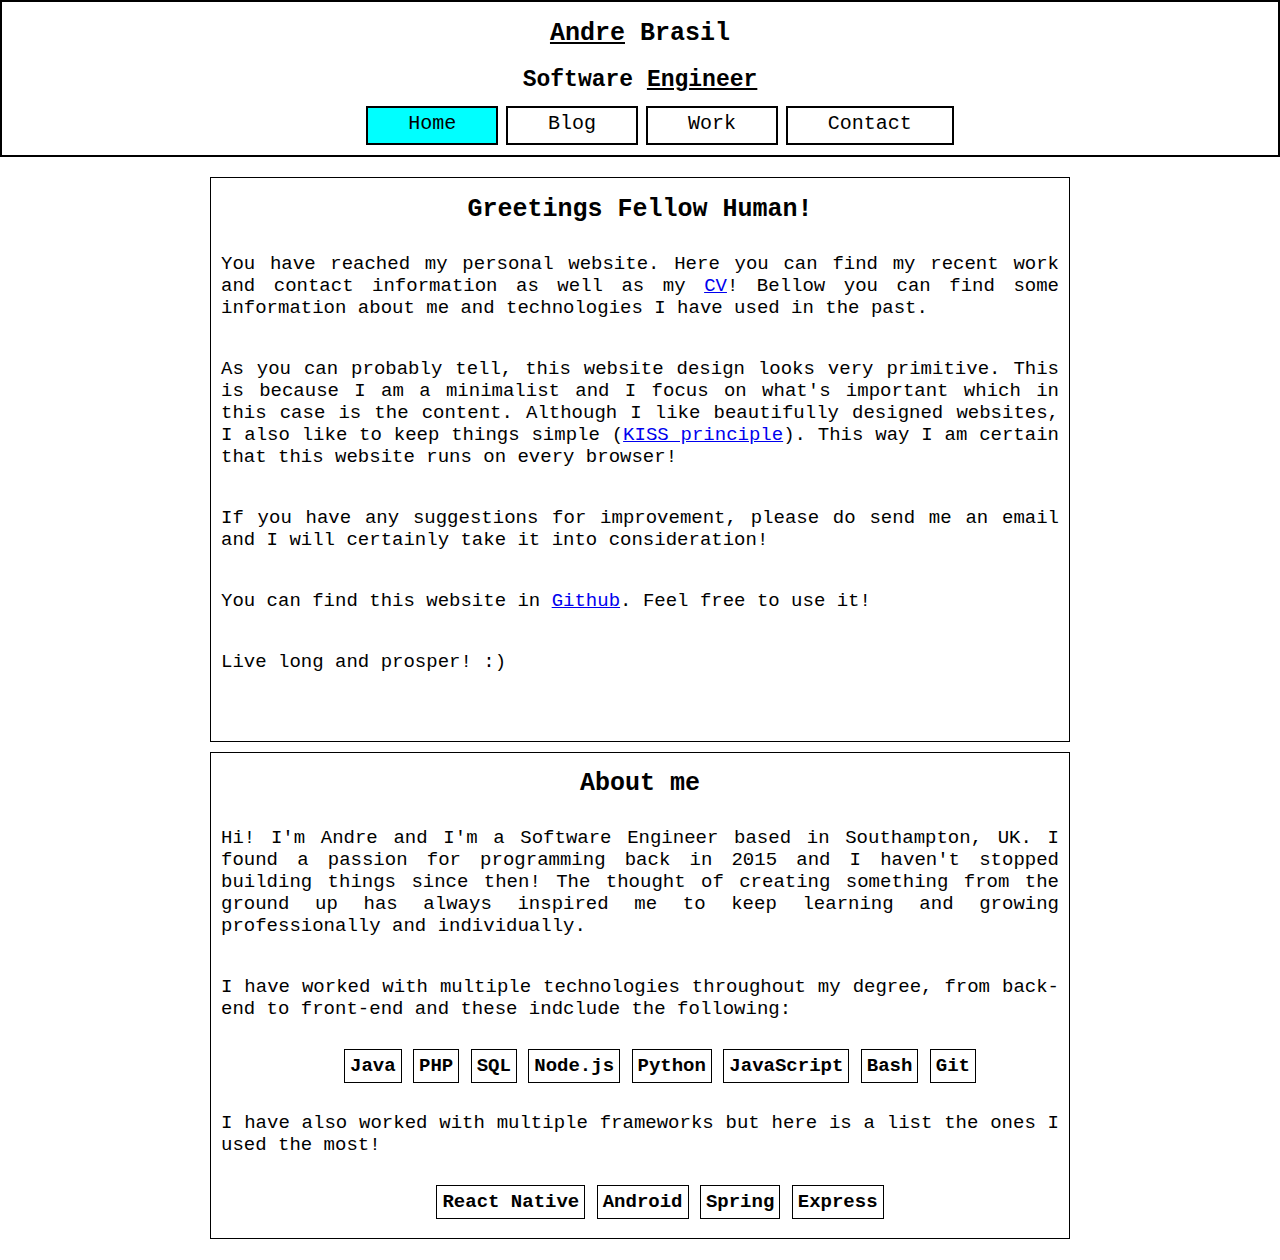
==== index.html @ 7fb65097 "First commit of aang: My personal website" ====
<head>
    <link rel='stylesheet' href='./style.css'/>
</head>
<body>
<header>
    <nav>
        <h1><u>Andre</u> Brasil</h1>
        <h2>Software <u>Engineer</u></h2>
        <ul id="nav">
            <li style="background-color: cyan"><a href="./index.html">Home</a></li>
            <li><a href="./blog.html">Blog</a></li>
            <li><a href="./work.html">Work</a></li>
            <li><a href="./contact.html">Contact</a></li>
        </ul>
    </nav>
</header>

<main>
    <article>
        <h1>Greetings Fellow Human!</h1> 
        <p>
        You have reached my personal website. 
        Here you can find my recent work and contact information as well as my 
        <a href='./contact'>CV</a>! Bellow you can find some information about me and
        technologies I have used in the past.

        </p>
        <p>
        As you can probably tell, this website design looks very primitive. This is because
        I am a minimalist and I focus on what's important which in this case is the content.
        Although I like beautifully designed websites, 
        I also like to keep things simple 
        (<a href='https://en.wikipedia.org/wiki/KISS_principle'>KISS principle</a>). 
        This way I am certain that this website runs on every browser!
        <p>If you have any suggestions for improvement, please do send me an email and 
        I will certainly take it into consideration!</p>
        <p>You can find this website in <a href='https://github.com/oliva20/'>Github</a>.
        Feel free to use it! 
        </p>
        <p>Live long and prosper! :) </p>
        <!-- TODO get the emoji for the live long and prosper. -->
        </p> 
    </article>
    <article>
        <h1>About me</h1>
        <p>Hi! I'm Andre and I'm a Software Engineer based in Southampton, UK.
           I found a passion for programming back in 2015 and I haven't stopped building things
            since then! The thought of creating something from the ground up has always inspired me to keep learning and growing professionally and individually. </p>
        <p>I have worked with multiple technologies throughout my degree, from back-end to front-end and these indclude the following: </p>
        <ul class='tech-list'> 
            <li>Java</li>
            <li>PHP</li>
            <li>SQL</li>
            <li>Node.js</li>
            <li>Python</li>
            <li>JavaScript</li>
            <li>Bash</li>
            <li>Git</li>
        </ul>
        <p>I have also worked with multiple frameworks but here is a list the ones I used
        the most!</p> 

        <ul class='tech-list'> 
            <li>React Native</li>
            <li>Android</li>
            <li>Spring</li>
            <li>Express</li>
        </ul>
    </article>
</main>

</body>
<footer>
</footer>
---- style.css ----
body {
    margin: 0;
    font-family: monospace;
}
h1 {
    font-size: 25px;
}

h2 {
    font-size: 23;
}

h3 {
    font-size: 20px;
}
p {
    font-size: 19px; 
}

main {
    margin: 20 200;
}

article{
   margin: 10;
   text-align: center; 
   border: 1px black solid;
}

article > p {
    text-align: justify;
    padding: 10;
}

nav {
    border: 2px black solid;
}

nav > h1, h2, h3 {
    text-align: center;
    width: 100%;
}

#nav {
    text-align:center;
    margin-bottom: 20;
}

#nav li {
    display:inline;
    border: 2px black solid;
    padding: 10 0;
}
#nav a {
    font-size: 20px;
    text-decoration:none; 
    padding:0 40; /* variable width */
    color: black;
}

#nav li:hover {
    background-color: cyan;
}


table {
    margin: 10;
}

td {
    padding: 10;
    border: 1px black solid;
}

td:hover {
    background-color: cyan;
}

th {
    float: left;
}
.contact-container {
    width: 100%;
}
#me-image {
    width: 300px;
    height: 300px;
    float: right;
}


.tech-list {
    font-size: 19px; 
}
/* It would be cool to have the box painted with color according to the percentage of
knowledge in that language */

.tech-list > li {
    padding: 5px;
    border: 1px solid black;
    font-weight: bold;
    display: inline-block;
}
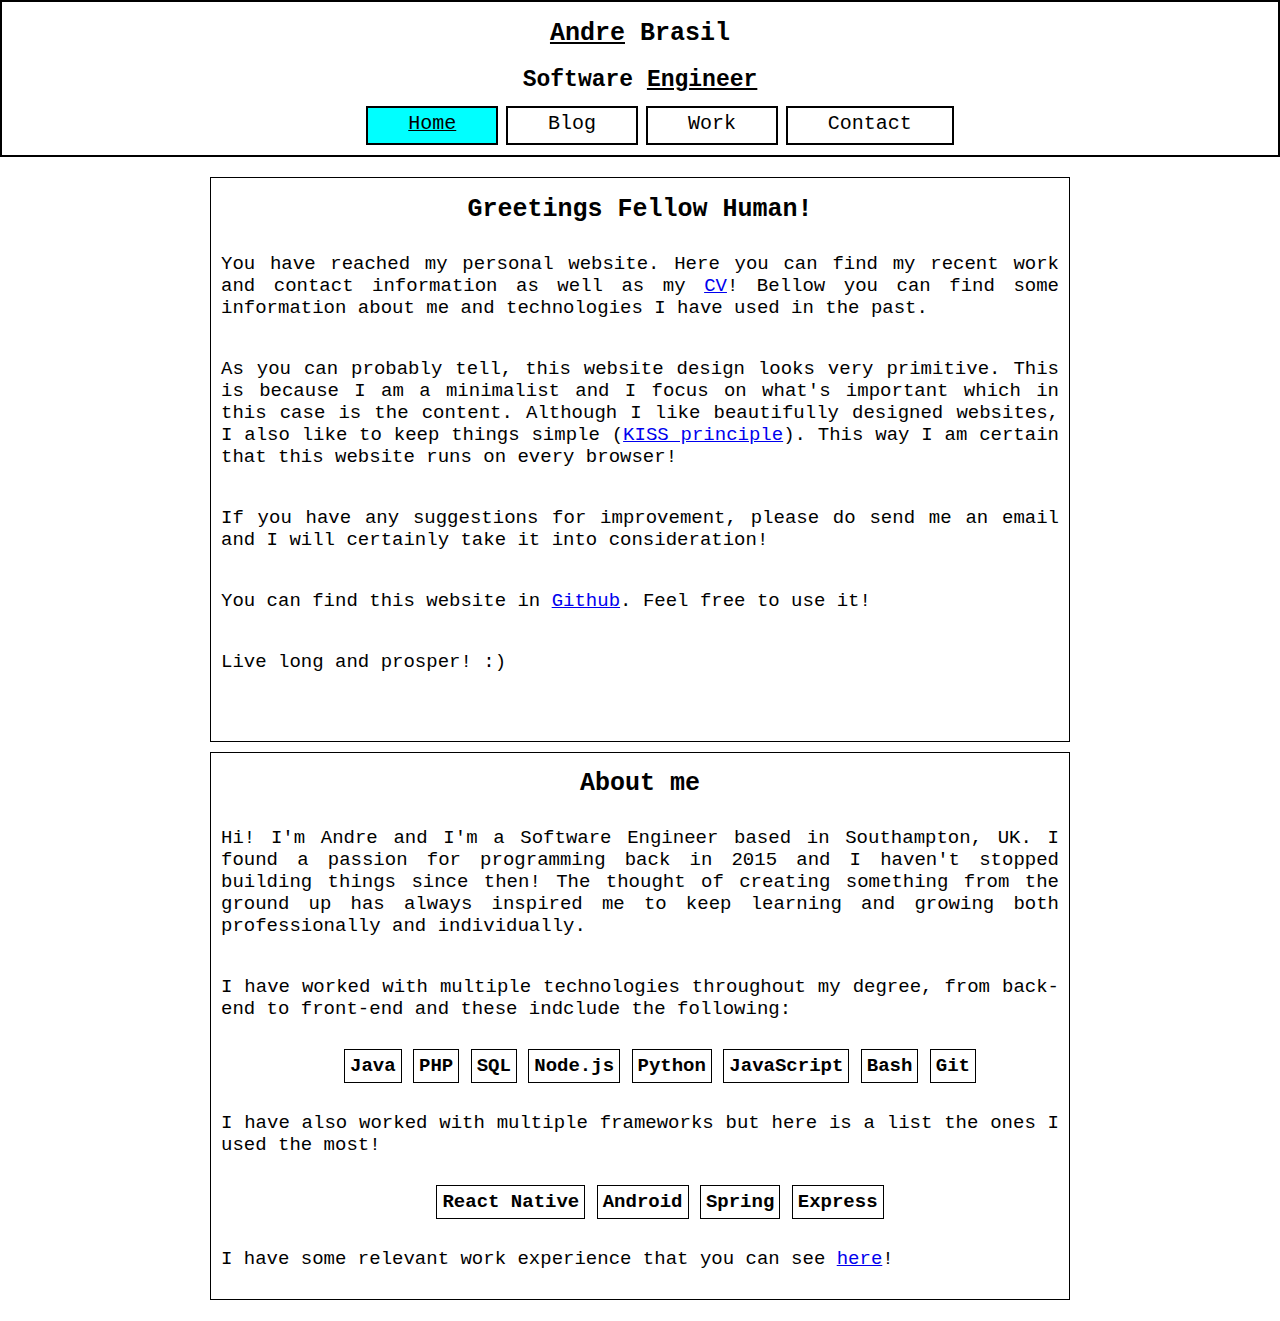
==== commit 6a01a25c: "added work and other stuff" ====
--- a/index.html
+++ b/index.html
@@ -1,4 +1,7 @@
+<html lang="en">
 <head>
+    <meta charset="utf-8" />
+    <title>Andre | Home</title>
     <link rel='stylesheet' href='./style.css'/>
 </head>
 <body>
@@ -7,7 +10,7 @@
         <h1><u>Andre</u> Brasil</h1>
         <h2>Software <u>Engineer</u></h2>
         <ul id="nav">
-            <li style="background-color: cyan"><a href="./index.html">Home</a></li>
+            <li style="background-color: cyan; text-decoration: underline;"><a href="./index.html">Home</a></li>
             <li><a href="./blog.html">Blog</a></li>
             <li><a href="./work.html">Work</a></li>
             <li><a href="./contact.html">Contact</a></li>
@@ -45,7 +48,7 @@
         <h1>About me</h1>
         <p>Hi! I'm Andre and I'm a Software Engineer based in Southampton, UK.
            I found a passion for programming back in 2015 and I haven't stopped building things
-            since then! The thought of creating something from the ground up has always inspired me to keep learning and growing professionally and individually. </p>
+            since then! The thought of creating something from the ground up has always inspired me to keep learning and growing both professionally and individually. </p>
         <p>I have worked with multiple technologies throughout my degree, from back-end to front-end and these indclude the following: </p>
         <ul class='tech-list'> 
             <li>Java</li>
@@ -66,9 +69,11 @@
             <li>Spring</li>
             <li>Express</li>
         </ul>
+        <p>I have some relevant work experience that you can see <a href='./work.html'>here</a>!</p>
     </article>
 </main>
 
 </body>
 <footer>
 </footer>
+</html>
--- a/style.css
+++ b/style.css
@@ -101,3 +101,36 @@
     font-weight: bold;
     display: inline-block;
 }
+
+/* work grid */
+.grid-container {
+    display: grid;
+     grid-template-columns: repeat(2, 1fr);
+     grid-gap: 10px;
+     grid-auto-rows: minmax(100px, auto);
+}
+
+.grid-item {
+    margin: 10px;
+    border: 1px solid black;
+    display: inline-grid;
+    text-align: justify;
+}
+
+
+.grid-item > p {
+    margin: 10px;
+}
+    
+.no-deco {
+    color: black;
+    text-decoration: none !important;
+}
+
+.grid-item > h3 {
+    text-decoration: underline;
+}
+.grid-item > h2:hover {
+    text-decoration: underline cyan;
+}
+
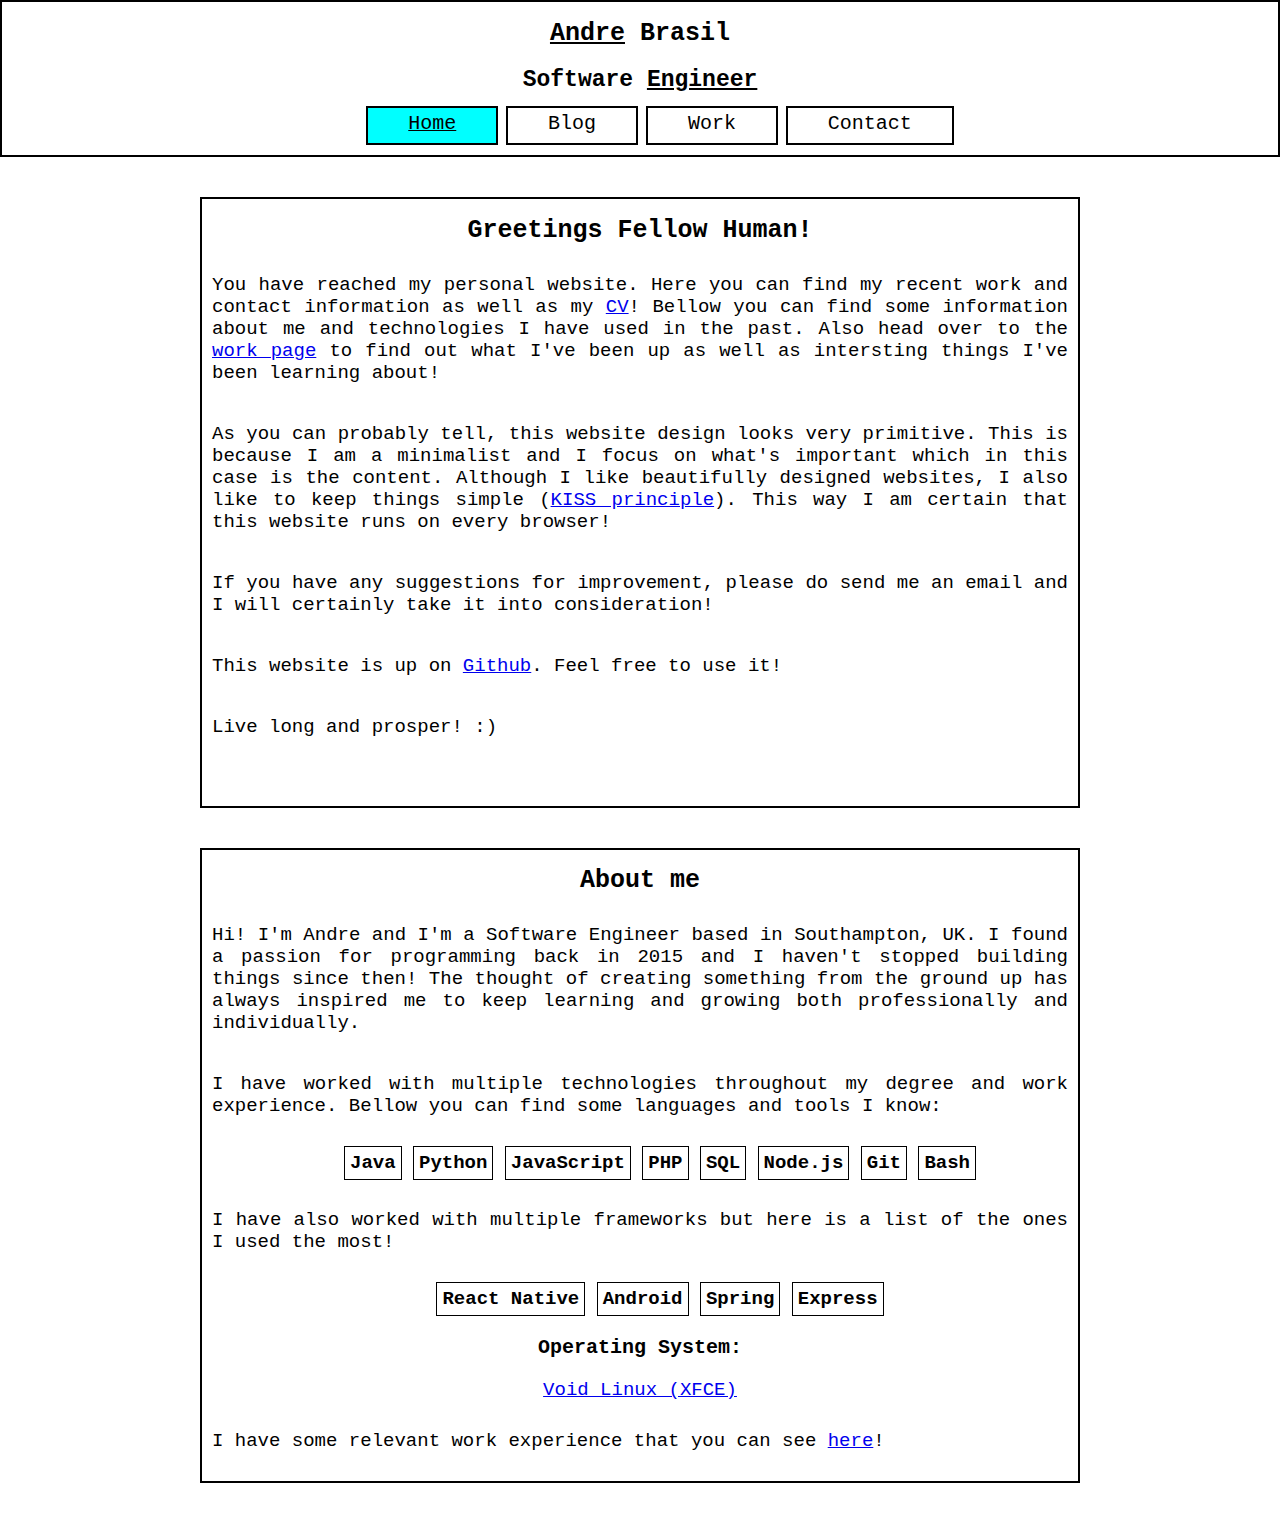
==== commit 1902f7ff: "Added new skills and learning list as well as some changes to the index" ====
--- a/index.html
+++ b/index.html
@@ -1,7 +1,7 @@
 <html lang="en">
 <head>
     <meta charset="utf-8" />
-    <title>Andre | Home</title>
+    <title>Andre Brasil | Home</title>
     <link rel='stylesheet' href='./style.css'/>
 </head>
 <body>
@@ -25,7 +25,8 @@
         You have reached my personal website. 
         Here you can find my recent work and contact information as well as my 
         <a href='./contact'>CV</a>! Bellow you can find some information about me and
-        technologies I have used in the past.
+        technologies I have used in the past. Also head over to the <a href='./work.html'>work page</a>
+        to find out what I've been up as well as intersting things I've been learning about!
 
         </p>
         <p>
@@ -37,7 +38,7 @@
         This way I am certain that this website runs on every browser!
         <p>If you have any suggestions for improvement, please do send me an email and 
         I will certainly take it into consideration!</p>
-        <p>You can find this website in <a href='https://github.com/oliva20/'>Github</a>.
+        <p>This website is up on <a href='https://github.com/oliva20/'>Github</a>.
         Feel free to use it! 
         </p>
         <p>Live long and prosper! :) </p>
@@ -49,18 +50,18 @@
         <p>Hi! I'm Andre and I'm a Software Engineer based in Southampton, UK.
            I found a passion for programming back in 2015 and I haven't stopped building things
             since then! The thought of creating something from the ground up has always inspired me to keep learning and growing both professionally and individually. </p>
-        <p>I have worked with multiple technologies throughout my degree, from back-end to front-end and these indclude the following: </p>
+        <p>I have worked with multiple technologies throughout my degree and work experience. Bellow you can find some languages and tools I know: 
         <ul class='tech-list'> 
             <li>Java</li>
+            <li>Python</li>
+            <li>JavaScript</li>
             <li>PHP</li>
             <li>SQL</li>
             <li>Node.js</li>
-            <li>Python</li>
-            <li>JavaScript</li>
+            <li>Git</li>
             <li>Bash</li>
-            <li>Git</li>
         </ul>
-        <p>I have also worked with multiple frameworks but here is a list the ones I used
+        <p>I have also worked with multiple frameworks but here is a list of the ones I used
         the most!</p> 
 
         <ul class='tech-list'> 
@@ -69,6 +70,8 @@
             <li>Spring</li>
             <li>Express</li>
         </ul>
+        <h3>Operating System:</h3>
+        <center><p><a href='https://voidlinux.org/'>Void Linux (XFCE)</a></p></center> 
         <p>I have some relevant work experience that you can see <a href='./work.html'>here</a>!</p>
     </article>
 </main>
--- a/style.css
+++ b/style.css
@@ -22,9 +22,9 @@
 }
 
 article{
-   margin: 10;
+   margin: 40 0;
    text-align: center; 
-   border: 1px black solid;
+   border: 2px black solid;
 }
 
 article > p {
@@ -102,6 +102,8 @@
     display: inline-block;
 }
 
+/* ##### Work Page #####
+
 /* work grid */
 .grid-container {
     display: grid;
@@ -134,3 +136,19 @@
     text-decoration: underline cyan;
 }
 
+.done {
+    text-decoration: line-through cyan;
+}
+
+.learning-list {
+    font-size: 19px; 
+}
+
+.learning-list > li {
+    padding: 5px;
+    border: 1px solid black;
+    font-weight: bold;
+    display: inline-block;
+}
+
+
